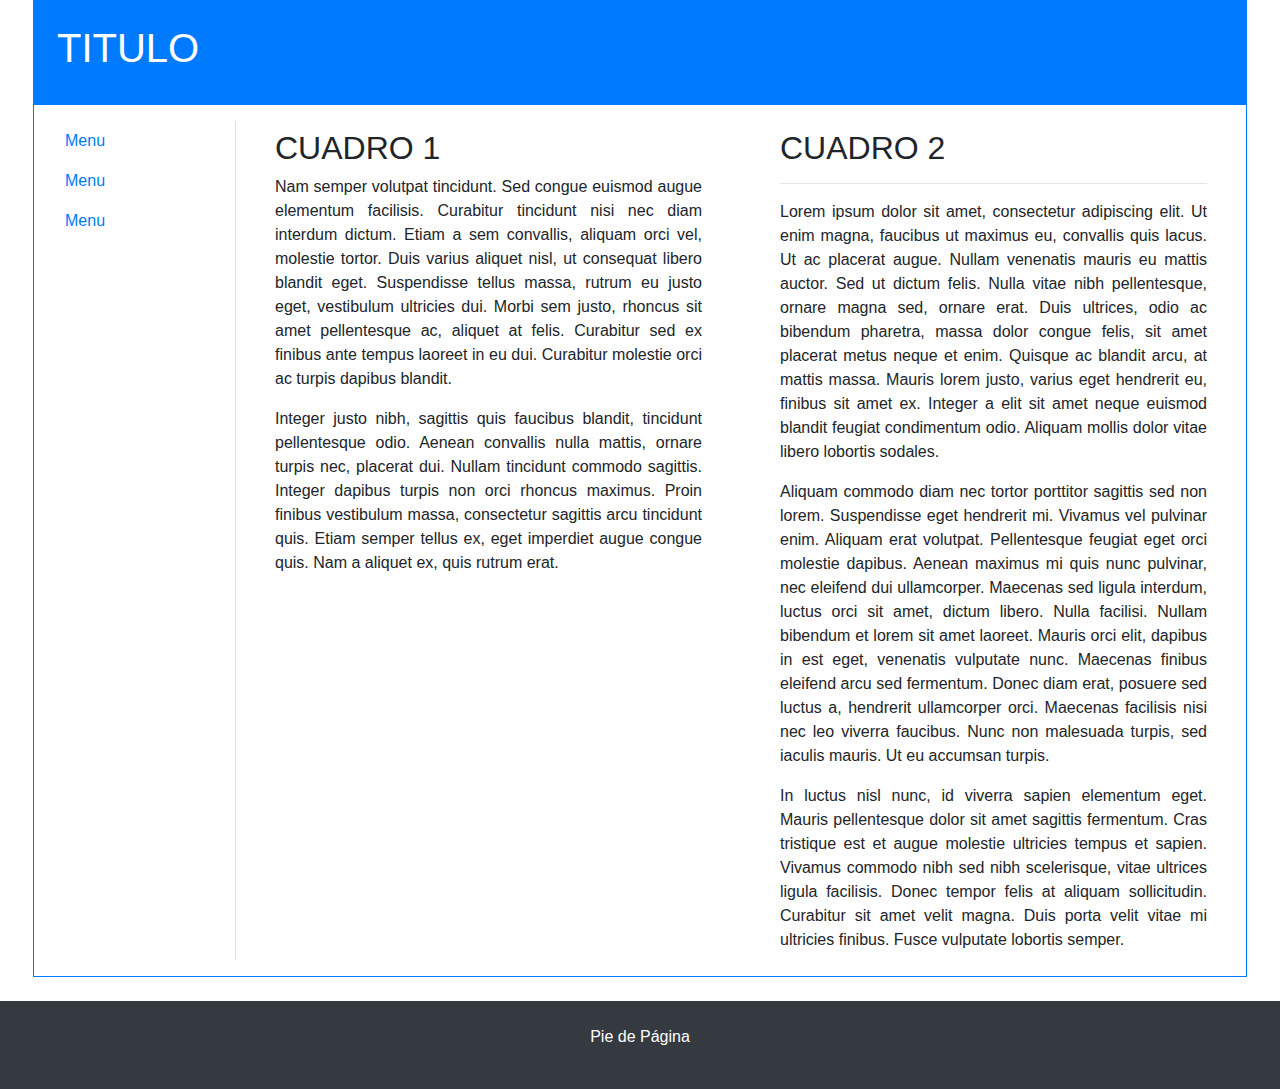
==== ejercicio2/index.html @ 07ca0530 "Header, y footer terminados" ====
<!DOCTYPE html>
<html lang="en">

<head>
    <meta charset="UTF-8">
    <meta name="viewport" content="width=device-width, initial-scale=1.0">
    <meta http-equiv="X-UA-Compatible" content="ie=edge">
    <title>Ejercicio 2</title>
    <link rel="stylesheet" href="css/bootstrap.min.css">



</head>

<body>
    <div id="container" class="mr-5 ml-5">
        <div id="tittle" class="row bg-primary text-white pt-4 pb-4">
            <h1 class="pl-4">TITULO</h1>
        </div>
        <div id="content" class="row border border-primary">
            <div class="col-lg-2 border-right my-3">
                <nav class="nav flex-column">
                    <a class="nav-link" href="#">Menu</a>
                    <a class="nav-link" href="#">Menu</a>
                    <a class="nav-link" href="#">Menu</a>
                </nav>

            </div>
            <div class="col-lg-5 ">
                <div class="m-4 row">
                    <h2>CUADRO 1</h2>
                    <hr />
                    <div class="text-justify">
                        <p>
                            Nam semper volutpat tincidunt. Sed congue euismod augue elementum facilisis. Curabitur
                            tincidunt nisi nec diam interdum dictum. Etiam a sem convallis, aliquam orci vel, molestie
                            tortor. Duis varius aliquet nisl, ut consequat libero blandit eget. Suspendisse tellus
                            massa, rutrum eu justo eget, vestibulum ultricies dui. Morbi sem justo, rhoncus sit amet
                            pellentesque ac, aliquet at felis. Curabitur sed ex finibus ante tempus laoreet in eu dui.
                            Curabitur molestie orci ac turpis dapibus blandit.
                        </p>
                        <p>
                            Integer justo nibh, sagittis quis faucibus blandit, tincidunt pellentesque odio. Aenean
                            convallis nulla mattis, ornare turpis nec, placerat dui. Nullam tincidunt commodo sagittis.
                            Integer dapibus turpis non orci rhoncus maximus. Proin finibus vestibulum massa, consectetur
                            sagittis arcu tincidunt quis. Etiam semper tellus ex, eget imperdiet augue congue quis. Nam
                            a aliquet ex, quis rutrum erat.
                        </p>
                    </div>
                </div>
            </div>
            <div class="col-lg-5">
                <div class="m-4">
                    <h2>CUADRO 2</h2>
                    <hr />
                    <div class="text-justify">
                        <p>
                            Lorem ipsum dolor sit amet, consectetur adipiscing elit. Ut enim magna, faucibus ut maximus
                            eu, convallis quis lacus. Ut ac placerat augue. Nullam venenatis mauris eu mattis auctor.
                            Sed ut dictum felis. Nulla vitae nibh pellentesque, ornare magna sed, ornare erat. Duis
                            ultrices, odio ac bibendum pharetra, massa dolor congue felis, sit amet placerat metus neque
                            et enim. Quisque ac blandit arcu, at mattis massa. Mauris lorem justo, varius eget hendrerit
                            eu, finibus sit amet ex. Integer a elit sit amet neque euismod blandit feugiat condimentum
                            odio. Aliquam mollis dolor vitae libero lobortis sodales.
                        </p>
                        <p>
                            Aliquam commodo diam nec tortor porttitor sagittis sed non lorem. Suspendisse eget hendrerit
                            mi. Vivamus vel pulvinar enim. Aliquam erat volutpat. Pellentesque feugiat eget orci
                            molestie dapibus. Aenean maximus mi quis nunc pulvinar, nec eleifend dui ullamcorper.
                            Maecenas sed ligula interdum, luctus orci sit amet, dictum libero. Nulla facilisi. Nullam
                            bibendum et lorem sit amet laoreet. Mauris orci elit, dapibus in est eget, venenatis
                            vulputate nunc. Maecenas finibus eleifend arcu sed fermentum. Donec diam erat, posuere sed
                            luctus a, hendrerit ullamcorper orci. Maecenas facilisis nisi nec leo viverra faucibus. Nunc
                            non malesuada turpis, sed iaculis mauris. Ut eu accumsan turpis.
                        </p>
                        <p>
                            In luctus nisl nunc, id viverra sapien elementum eget. Mauris pellentesque dolor sit amet
                            sagittis fermentum. Cras tristique est et augue molestie ultricies tempus et sapien. Vivamus
                            commodo nibh sed nibh scelerisque, vitae ultrices ligula facilisis. Donec tempor felis at
                            aliquam sollicitudin. Curabitur sit amet velit magna. Duis porta velit vitae mi ultricies
                            finibus. Fusce vulputate lobortis semper.
                        </p>
                    </div>
                </div>
            </div>


        </div>
    </div>
    <footer class="bg-dark text-white pt-4 pb-4 mt-4 text-center">
        <p>Pie de Página</p>
    </footer>
</body>

</html>
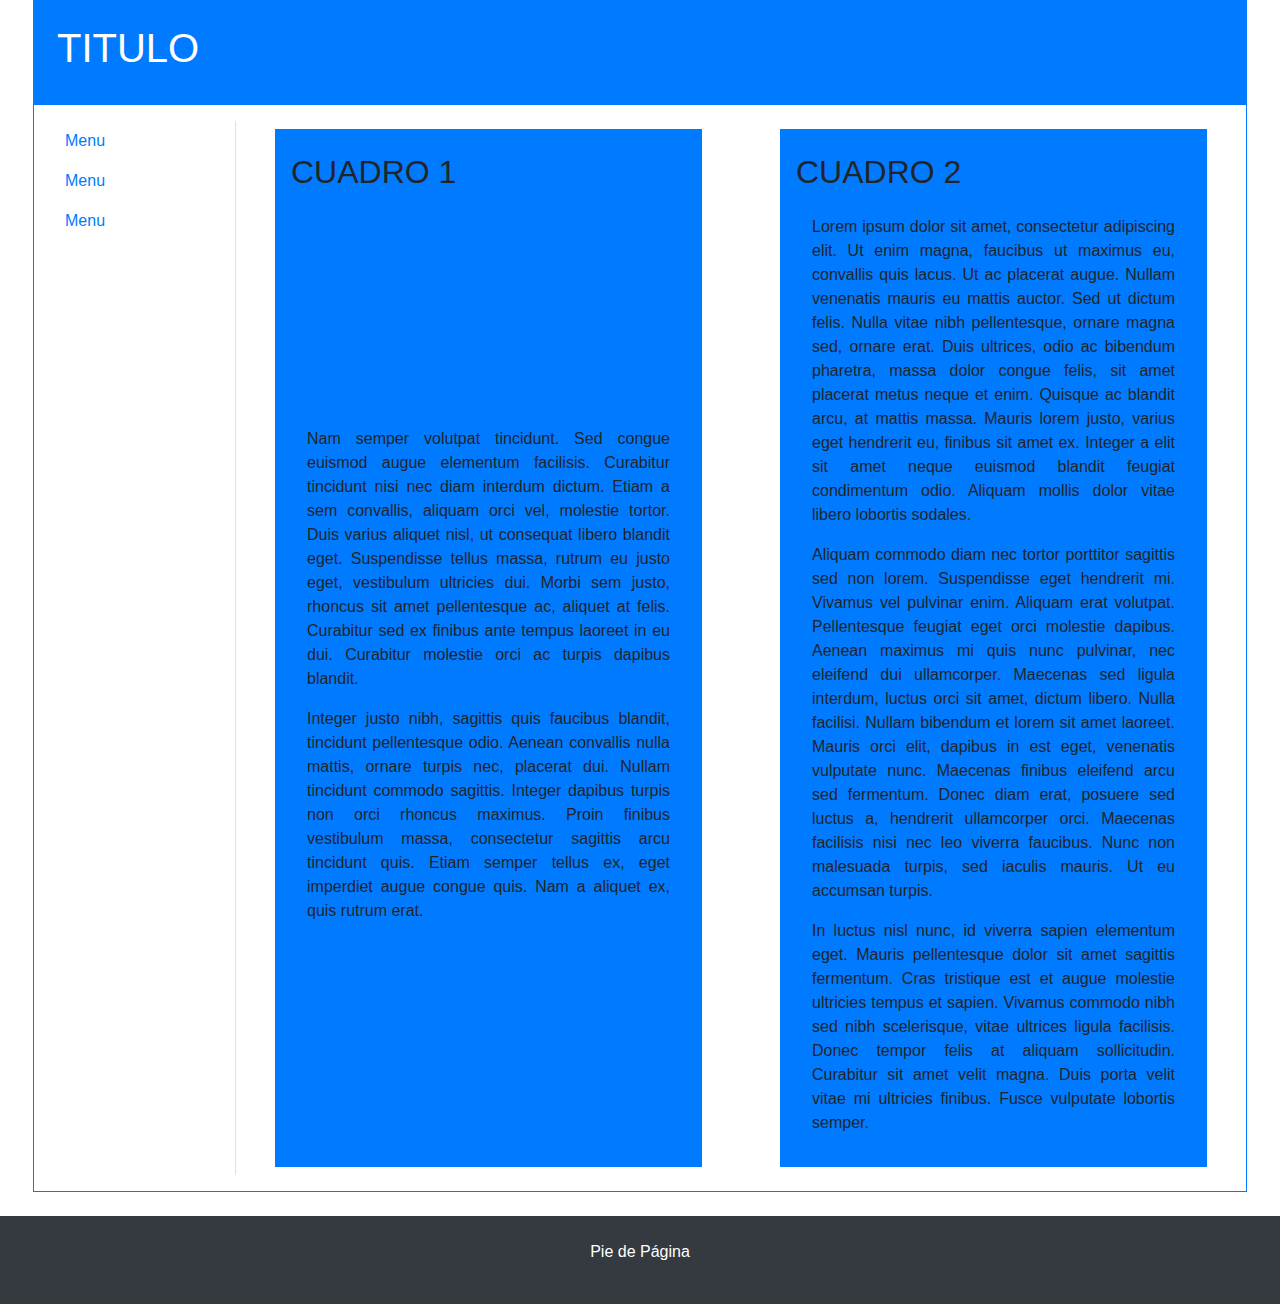
==== commit b3cd9e9f: "Columnas y navegador hechos" ====
--- a/ejercicio2/index.html
+++ b/ejercicio2/index.html
@@ -26,11 +26,10 @@
                 </nav>
 
             </div>
-            <div class="col-lg-5 ">
-                <div class="m-4 row">
+            <div class="col-lg-5 d-flex">
+                <div class="m-4 row bg-primary mt-3 pl-3 pt-4 pr-3">
                     <h2>CUADRO 1</h2>
-                    <hr />
-                    <div class="text-justify">
+                    <div class="text-justify m-3 ">
                         <p>
                             Nam semper volutpat tincidunt. Sed congue euismod augue elementum facilisis. Curabitur
                             tincidunt nisi nec diam interdum dictum. Etiam a sem convallis, aliquam orci vel, molestie
@@ -49,11 +48,11 @@
                     </div>
                 </div>
             </div>
-            <div class="col-lg-5">
-                <div class="m-4">
+            <div class="col-lg-5 d-flex ">
+                <div class="m-4 row bg-primary mt-3 pl-3 pt-4 pr-3">
                     <h2>CUADRO 2</h2>
                     <hr />
-                    <div class="text-justify">
+                    <div class="text-justify m-3">
                         <p>
                             Lorem ipsum dolor sit amet, consectetur adipiscing elit. Ut enim magna, faucibus ut maximus
                             eu, convallis quis lacus. Ut ac placerat augue. Nullam venenatis mauris eu mattis auctor.
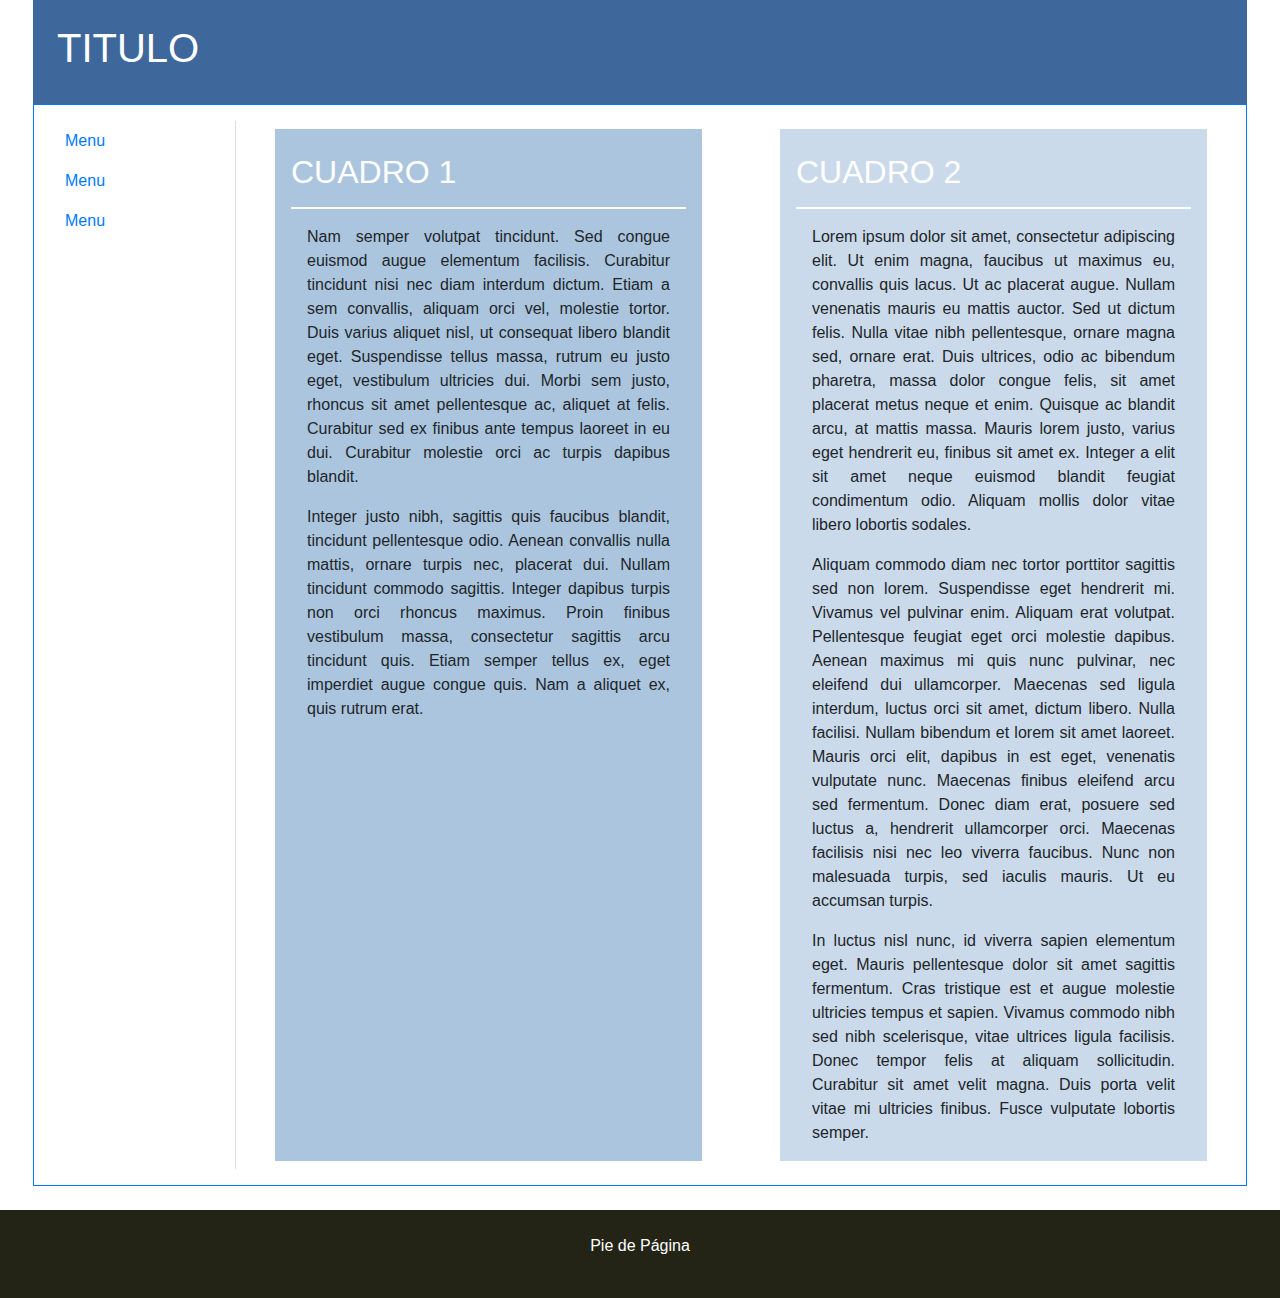
==== commit 9cef4a22: "Ejercicio 2 finalizado" ====
--- a/ejercicio2/index.html
+++ b/ejercicio2/index.html
@@ -6,15 +6,14 @@
     <meta name="viewport" content="width=device-width, initial-scale=1.0">
     <meta http-equiv="X-UA-Compatible" content="ie=edge">
     <title>Ejercicio 2</title>
-    <link rel="stylesheet" href="css/bootstrap.min.css">
-
-
-
+    <link rel="stylesheet" href="https://stackpath.bootstrapcdn.com/bootstrap/4.3.1/css/bootstrap.min.css"
+        integrity="sha384-ggOyR0iXCbMQv3Xipma34MD+dH/1fQ784/j6cY/iJTQUOhcWr7x9JvoRxT2MZw1T" crossorigin="anonymous">
+    <link rel="stylesheet" href="css/style.css">
 </head>
 
 <body>
     <div id="container" class="mr-5 ml-5">
-        <div id="tittle" class="row bg-primary text-white pt-4 pb-4">
+        <div id="tittle" class=" tittle row text-white pt-4 pb-4">
             <h1 class="pl-4">TITULO</h1>
         </div>
         <div id="content" class="row border border-primary">
@@ -27,8 +26,9 @@
 
             </div>
             <div class="col-lg-5 d-flex">
-                <div class="m-4 row bg-primary mt-3 pl-3 pt-4 pr-3">
+                <div class=" box-left m-4 mt-3 pl-3 pt-4 pr-3">
                     <h2>CUADRO 1</h2>
+                    <hr />
                     <div class="text-justify m-3 ">
                         <p>
                             Nam semper volutpat tincidunt. Sed congue euismod augue elementum facilisis. Curabitur
@@ -49,7 +49,7 @@
                 </div>
             </div>
             <div class="col-lg-5 d-flex ">
-                <div class="m-4 row bg-primary mt-3 pl-3 pt-4 pr-3">
+                <div class="box-right m-4 mt-3 pl-3 pt-4 pr-3">
                     <h2>CUADRO 2</h2>
                     <hr />
                     <div class="text-justify m-3">
@@ -82,11 +82,9 @@
                     </div>
                 </div>
             </div>
-
-
         </div>
     </div>
-    <footer class="bg-dark text-white pt-4 pb-4 mt-4 text-center">
+    <footer class="footer text-white pt-4 pb-4 mt-4 text-center">
         <p>Pie de Página</p>
     </footer>
 </body>
--- a/ejercicio2/css/style.css
+++ b/ejercicio2/css/style.css
@@ -0,0 +1,23 @@
+.tittle {
+    background-color: #3E679B;
+}
+
+.box-left {
+    background-color: #ABC5DE;
+}
+
+.box-right {
+    background-color: #CADAEA;
+}
+
+h2 {
+    color: white;
+}
+
+hr {
+    border: 1px solid white;
+}
+
+.footer {
+    background-color: #232416;
+}